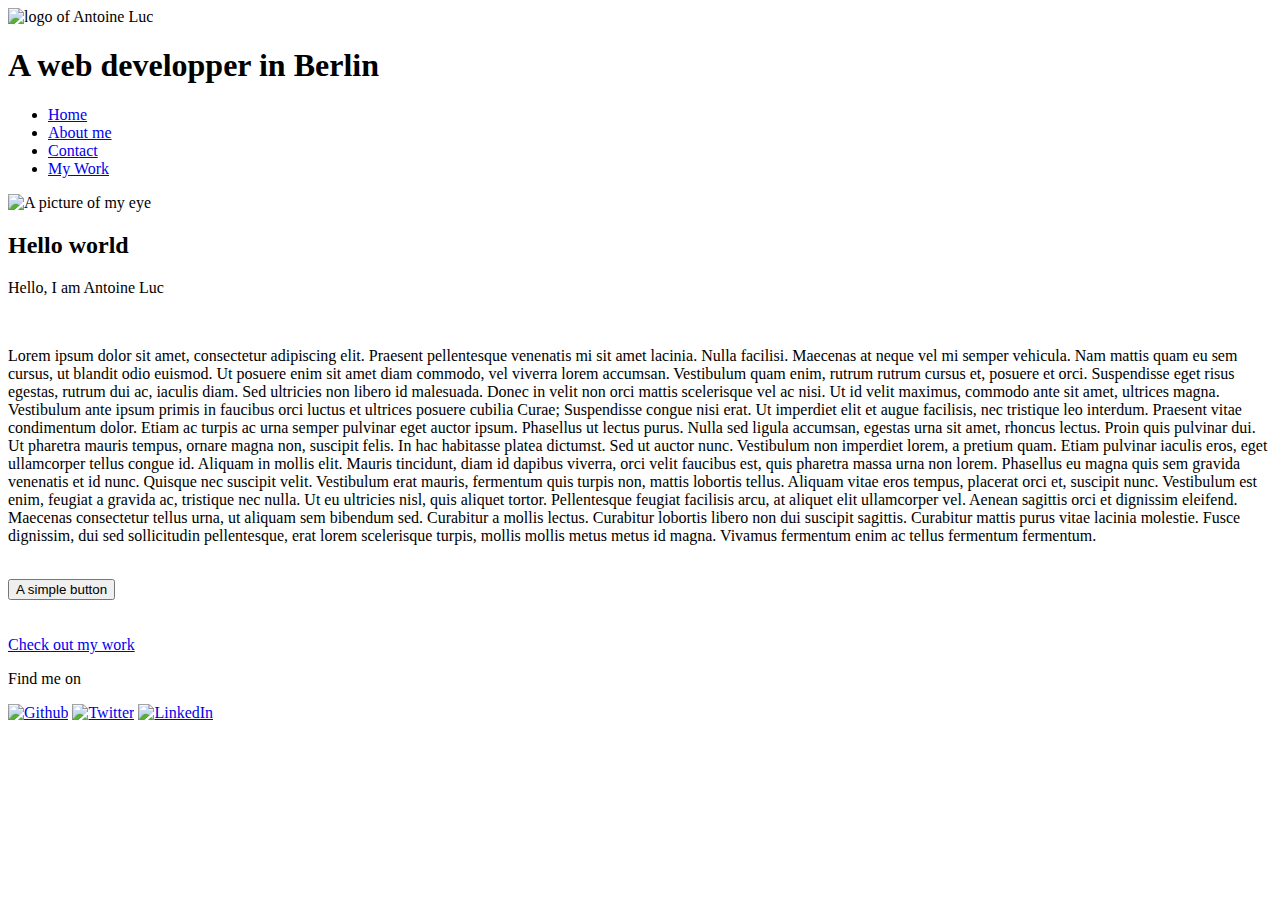
==== index.html @ 975c956d "title update" ====
<!DOCTYPE html>
<html>
<head>
  <!-- load the font-->

    <link href="https://fonts.googleapis.com/css?family=Abel|Ubuntu+Mono&display=swap" rel="stylesheet">


    <!-- icone tab-->
      <link rel="shortcut icon" href="img\favicon-96x96.png">

     <meta name="viewport" content="width=device-width, initial-scale=1">
      <!--link to a CDN  and load the css file-->
      <link rel="stylesheet" type="text/css" href="https://cdnjs.cloudflare.com/ajax/libs/normalize/8.0.0/normalize.min.css">
      <link rel="stylesheet" type="text/css" href="css/style.production.css">




      <title>Antoine Luc,a web developper's portfolio</title>
</head>


<body>
  <header class="page-header">
    <img src="img\antoineluc.png"class="page-header__item" alt="logo of Antoine Luc">
      <h1 class="page-header__item header_title" > A web developper in Berlin  </h1>

    <nav class="main-navigation page-header__item">
      <ul role="menubar"  class="navigation-list">
        <li role="presentation">
          <a aria-label="Home" href="index.html" role="menuitem"  class="navigation-list__item navigation-list__item--active">Home</a>
        </li>
        <li role="presentation">
          <a aria-label="About the developper" href="about.html" role="menuitem"  class="navigation-list__item">About me</a>
        </li>
        <li role="presentation">
          <a aria-label="Contact" href="contact.html" role="menuitem"  class="navigation-list__item">Contact</a>
        </li>
        <li role="presentation">
          <a aria-label="My work"href="mywork.html" role="menuitem" class="navigation-list__item">My Work</a>
        </li>
      </ul>
    </nav>
  </header>
  <div>
    <img src="img\mypicture.jpg"  class="profile__portrait" alt=" A picture of my eye">


    <h2   alt="a quick blurb"> Hello world </h2>


    <p> Hello, I am <span class="monNom"> Antoine Luc  </span> </p>  <br>
    <p>  Lorem ipsum dolor sit amet, consectetur adipiscing elit. Praesent pellentesque venenatis mi sit amet lacinia. Nulla facilisi. Maecenas at neque vel mi semper vehicula. Nam mattis quam eu sem cursus, ut blandit odio euismod. Ut posuere enim sit amet diam commodo, vel viverra lorem accumsan. Vestibulum quam enim, rutrum rutrum cursus et, posuere et orci. Suspendisse eget risus egestas, rutrum dui ac, iaculis diam. Sed ultricies non libero id malesuada. Donec in velit non orci mattis scelerisque vel ac nisi. Ut id velit maximus, commodo ante sit amet, ultrices magna. Vestibulum ante ipsum primis in faucibus orci luctus et ultrices posuere cubilia Curae; Suspendisse congue nisi erat. Ut imperdiet elit et augue facilisis, nec tristique leo interdum. Praesent vitae condimentum dolor. Etiam ac turpis ac urna semper pulvinar eget auctor ipsum.

Phasellus ut lectus purus. Nulla sed ligula accumsan, egestas urna sit amet, rhoncus lectus. Proin quis pulvinar dui. Ut pharetra mauris tempus, ornare magna non, suscipit felis. In hac habitasse platea dictumst. Sed ut auctor nunc. Vestibulum non imperdiet lorem, a pretium quam. Etiam pulvinar iaculis eros, eget ullamcorper tellus congue id. Aliquam in mollis elit. Mauris tincidunt, diam id dapibus viverra, orci velit faucibus est, quis pharetra massa urna non lorem. Phasellus eu magna quis sem gravida venenatis et id nunc. Quisque nec suscipit velit. Vestibulum erat mauris, fermentum quis turpis non, mattis lobortis tellus.

Aliquam vitae eros tempus, placerat orci et, suscipit nunc. Vestibulum est enim, feugiat a gravida ac, tristique nec nulla. Ut eu ultricies nisl, quis aliquet tortor. Pellentesque feugiat facilisis arcu, at aliquet elit ullamcorper vel. Aenean sagittis orci et dignissim eleifend. Maecenas consectetur tellus urna, ut aliquam sem bibendum sed. Curabitur a mollis lectus. Curabitur lobortis libero non dui suscipit sagittis. Curabitur mattis purus vitae lacinia molestie. Fusce dignissim, dui sed sollicitudin pellentesque, erat lorem scelerisque turpis, mollis mollis metus metus id magna. Vivamus fermentum enim ac tellus fermentum fermentum.

  </p> <br>

    <a href="https://youtu.be/oHg5SJYRHA0"><button type="button"> A simple button</button></a> <br> <br>






    <br>
    <a href="mywork.html"> Check out my work </a>
  </div>
  <footer>
    <p>Find me on</p>
    <a href="https://github.com/" >  <img src="img/github.svg" alt="Github" class="footer_icon"></a>
    <a href="https://twitter.com">  <img src="img/twitter.svg" alt="Twitter" class="footer_icon"></a>
    <a href="https://www.linkedin.com/">   <img src="img/linkedin.svg" alt="LinkedIn" class="footer_icon"></a>
  </footer>

    <script src="js/tota11y.min.js"></script>
</body>





</html>
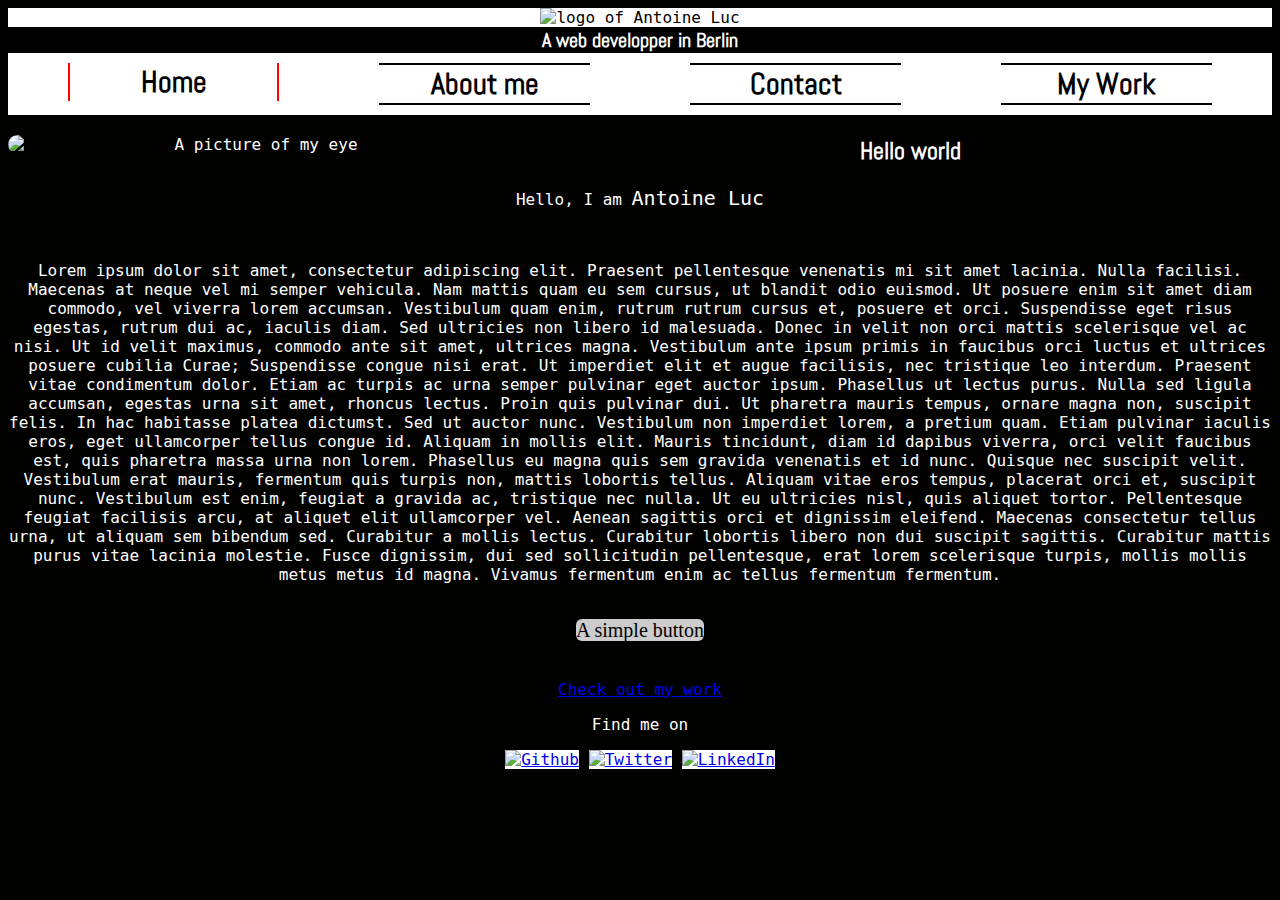
==== commit 95e4929a: "fix bug header" ====
--- a/index.html
+++ b/index.html
@@ -1,18 +1,18 @@
 <!DOCTYPE html>
 <html>
 <head>
-  <!-- load the font-->
+  <meta charset="UTF-8">
+      <link href="https://fonts.googleapis.com/css?family=Abel%7CUbuntu+Mono&display=swap" rel="stylesheet">
 
-    <link href="https://fonts.googleapis.com/css?family=Abel|Ubuntu+Mono&display=swap" rel="stylesheet">
+    <meta name="viewport" content="width=device-width, initial-scale=1">
+      <!-- icone tab-->
+        <link rel="shortcut icon" href="img/favicon-96x96.png">
 
 
-    <!-- icone tab-->
-      <link rel="shortcut icon" href="img\favicon-96x96.png">
-
-     <meta name="viewport" content="width=device-width, initial-scale=1">
-      <!--link to a CDN  and load the css file-->
-      <link rel="stylesheet" type="text/css" href="https://cdnjs.cloudflare.com/ajax/libs/normalize/8.0.0/normalize.min.css">
-      <link rel="stylesheet" type="text/css" href="css/style.production.css">
+        <!--link to a CDN  and load the css file-->
+        <link rel="stylesheet" type="text/css" href="https://cdnjs.cloudflare.com/ajax/libs/normalize/8.0.0/normalize.min.css">
+      <link rel="stylesheet" type="text/css" href="css/styles.css">
+      <!-- <link rel="stylesheet" type="text/css" href="css/styles.css"> -->
 
 
 
@@ -23,7 +23,10 @@
 
 <body>
   <header class="page-header">
-    <img src="img\antoineluc.png"class="page-header__item" alt="logo of Antoine Luc">
+      
+
+
+    <img src="img/antoineluc.png" class="page-header__item" alt="logo of Antoine Luc">
       <h1 class="page-header__item header_title" > A web developper in Berlin  </h1>
 
     <nav class="main-navigation page-header__item">
@@ -38,16 +41,16 @@
           <a aria-label="Contact" href="contact.html" role="menuitem"  class="navigation-list__item">Contact</a>
         </li>
         <li role="presentation">
-          <a aria-label="My work"href="mywork.html" role="menuitem" class="navigation-list__item">My Work</a>
+          <a aria-label="My work" href="mywork.html" role="menuitem" class="navigation-list__item">My Work</a>
         </li>
       </ul>
     </nav>
   </header>
-  <div>
-    <img src="img\mypicture.jpg"  class="profile__portrait" alt=" A picture of my eye">
+  <div class="body_page">
+    <img src="img/mypicture.jpg"  class="profile__portrait" alt=" A picture of my eye">
 
 
-    <h2   alt="a quick blurb"> Hello world </h2>
+    <h2 > Hello world </h2>
 
 
     <p> Hello, I am <span class="monNom"> Antoine Luc  </span> </p>  <br>
@@ -59,7 +62,7 @@
 
   </p> <br>
 
-    <a href="https://youtu.be/oHg5SJYRHA0"><button type="button"> A simple button</button></a> <br> <br>
+    <a class="submit" href="https://youtu.be/oHg5SJYRHA0" target="_blank"> A simple button</a> <br> <br>
 
 
 
@@ -81,6 +84,4 @@
 
 
 
-
-
 </html>
--- a/css/styles.css
+++ b/css/styles.css
@@ -0,0 +1,273 @@
+:root {
+  /* Color */
+  --background-color: #010100;
+  --main-text-color: white;
+  --body-link-color: green;
+  --active-link-color: blue;
+  --hover-color: green;
+  --visited-link-color: green;
+  --header-font-color: black;
+  --header-background-color: white;
+  --button-bg-color: lightgrey;
+
+  /* size */
+  --size-header: 40px;
+  --size-body: 20px;
+}
+
+.grid {
+  display: grid;
+  grid-template-columns: 1fr 1fr 1fr;
+  grid-gap: 10px;
+  width: 100vw;
+}
+
+
+
+* {
+  box-sizing: border-box;
+}
+
+body {
+  background-color: var(--background-color);
+  font-family: 'Ubuntu Mono', monospace;
+  color: var(--main-text-color);
+  text-align: center;
+}
+
+h1,
+h2,
+h3 {
+  font-family: 'Abel', sans-serif;
+  color: var(--main-text-color);
+}
+
+footer {
+  /* background-color: white; */
+  clear: both;
+  text-align: center;
+}
+
+.footer_icon {
+  background-color: var(--header-background-color);
+}
+
+.submit {
+  background-color: #ccc;
+  -moz-border-radius: 5px;
+  -webkit-border-radius: 5px;
+  border-radius: 6px;
+  color: var(--header-font-color);
+  font-family: 'Oswald';
+  font-size: var(--size-body);
+  text-decoration: none;
+  cursor: pointer;
+  border: none;
+}
+
+.submit:hover {
+  color: var(--header-font-color);
+  border: none;
+  background: var(--active-link-color);
+}
+
+a:hover,
+a:focus {
+  /* No underlining when hovering over a link */
+
+  /* order:  visited / hover /active */
+  /* text-decoration: underline; */
+  color: var(--hover-color);
+
+  /* font-size: 40px; */
+}
+
+a:active {
+  color: var(--active-link-color);
+  opacity: 0.8;
+
+  /* selected link */
+
+  /* color: pink; */
+}
+
+.navigation-list__item {
+  /* text-decoration: none; */
+  font-size: 30px;
+  font-weight: 600;
+  color: var(--header-font-color);
+
+}
+
+.page-header__item {
+  color: var(--header-font-color);
+}
+
+.navigation-list {
+  display: grid;
+  grid-template-columns: 1fr 1fr 1fr 1fr;
+
+  color: var(--header-font-color);
+  font-family: 'Abel', sans-serif;
+  justify-content: space-between;
+
+ margin: 0;
+ padding: 10px;
+
+}
+
+.profile__portrait {
+  width: 500px;
+  float: left;
+
+  margin-right: 40px;
+  border-radius: 100px;
+}
+
+.page-header {
+  background-color: var(--header-background-color);
+  margin:auto;
+
+}
+
+.header_title {
+  font-size: var(--size-body);
+  color:white;
+  background-color: black;
+  padding:0px;
+  margin: 0px;
+}
+
+
+
+
+.navigation-list li {
+  display: block;
+  color: var(--header-font-color);
+  margin-left: 50px;
+  margin-right: 50px;
+  margin-top: 0px;
+  margin-bottom: 0px;
+  }
+
+.navigation-list__item {
+  display:block;
+  width: 100%;
+  text-decoration: none;
+  border-top:  2px solid black;
+  border-bottom: 2px solid black;
+}
+
+.main-navigation {
+  /* max-height: 100px; */
+}
+
+.navigation-list__item:hover {
+  /* text-decoration: none; */
+  font-weight: 600;
+  opacity: 0.5;
+  color: var(--header-font-color);
+}
+
+.navigation-list__item--active {
+  /* text-decoration: none; */
+  /* font-size: var(--size-header); */
+  /* font-weight: 1000; */
+
+    border-right: 2px solid red;
+    border-left: 2px solid red;
+    border-bottom:none;
+    border-top: none;
+}
+
+.grid__item {
+  color: var(--header-font-color);
+  background-color: var(--button-bg-color);
+  display: flex;
+  padding: 10px;
+  flex-direction: column;
+  justify-content: space-around;
+  border-radius: 25px;
+
+  /* flex-grow: 1; */
+}
+
+@keyframes color-change {
+  from {
+    fill: var(--header-font-color);
+    border: 50px var(--button-bg-color) solid;
+    background-color: var(--header-font-color);
+  }
+
+  to {
+    fill: var(--button-bg-color);
+    border: 50px var(--header-font-color) solid;
+    background-color: var(--button-bg-color);
+  }
+}
+
+.apictureOfBerlin {
+  display: block;
+  padding: 20px;
+  border-radius: 100px;
+  animation: 2s color-change infinite alternate linear;
+  margin: auto;
+}
+
+.monNom {
+  font-size: var(--size-body);
+}
+
+.project_pict {
+  margin: 0;
+  padding: 0;
+  max-width: 100%;
+}
+
+@media all and (max-width: 500px) {
+  .grid {
+    grid-template-columns: 1fr;
+  }
+  .navigation-list {
+    display: grid;
+    grid-template-columns: 1fr ;
+}
+ .body_page {
+
+
+
+ }
+}
+@media all and (min-width: 500px) and (max-width: 750px) {
+  .grid {
+    grid-template-columns: 1fr 1fr;
+  }
+  .navigation-list {
+    display: grid;
+    grid-template-columns: 1fr 1fr  ;
+    background-color:white;
+}
+
+}
+@media all and (max-width: 750px) {
+  .grid {
+    grid-gap: 10px;
+    
+  }
+
+  .grid__item:last-child {
+    grid-column: auto / auto;
+    grid-row: auto / auto;
+  }
+}
+
+
+.imgbox {
+  display: grid;
+  height: 100%;
+}
+.center-fit {
+  max-width: 100%;
+  max-height: 100vh;
+  margin: auto;
+}--- a/css/styles.css
+++ b/css/styles.css
@@ -0,0 +1,273 @@
+:root {
+  /* Color */
+  --background-color: #010100;
+  --main-text-color: white;
+  --body-link-color: green;
+  --active-link-color: blue;
+  --hover-color: green;
+  --visited-link-color: green;
+  --header-font-color: black;
+  --header-background-color: white;
+  --button-bg-color: lightgrey;
+
+  /* size */
+  --size-header: 40px;
+  --size-body: 20px;
+}
+
+.grid {
+  display: grid;
+  grid-template-columns: 1fr 1fr 1fr;
+  grid-gap: 10px;
+  width: 100vw;
+}
+
+
+
+* {
+  box-sizing: border-box;
+}
+
+body {
+  background-color: var(--background-color);
+  font-family: 'Ubuntu Mono', monospace;
+  color: var(--main-text-color);
+  text-align: center;
+}
+
+h1,
+h2,
+h3 {
+  font-family: 'Abel', sans-serif;
+  color: var(--main-text-color);
+}
+
+footer {
+  /* background-color: white; */
+  clear: both;
+  text-align: center;
+}
+
+.footer_icon {
+  background-color: var(--header-background-color);
+}
+
+.submit {
+  background-color: #ccc;
+  -moz-border-radius: 5px;
+  -webkit-border-radius: 5px;
+  border-radius: 6px;
+  color: var(--header-font-color);
+  font-family: 'Oswald';
+  font-size: var(--size-body);
+  text-decoration: none;
+  cursor: pointer;
+  border: none;
+}
+
+.submit:hover {
+  color: var(--header-font-color);
+  border: none;
+  background: var(--active-link-color);
+}
+
+a:hover,
+a:focus {
+  /* No underlining when hovering over a link */
+
+  /* order:  visited / hover /active */
+  /* text-decoration: underline; */
+  color: var(--hover-color);
+
+  /* font-size: 40px; */
+}
+
+a:active {
+  color: var(--active-link-color);
+  opacity: 0.8;
+
+  /* selected link */
+
+  /* color: pink; */
+}
+
+.navigation-list__item {
+  /* text-decoration: none; */
+  font-size: 30px;
+  font-weight: 600;
+  color: var(--header-font-color);
+
+}
+
+.page-header__item {
+  color: var(--header-font-color);
+}
+
+.navigation-list {
+  display: grid;
+  grid-template-columns: 1fr 1fr 1fr 1fr;
+
+  color: var(--header-font-color);
+  font-family: 'Abel', sans-serif;
+  justify-content: space-between;
+
+ margin: 0;
+ padding: 10px;
+
+}
+
+.profile__portrait {
+  width: 500px;
+  float: left;
+
+  margin-right: 40px;
+  border-radius: 100px;
+}
+
+.page-header {
+  background-color: var(--header-background-color);
+  margin:auto;
+
+}
+
+.header_title {
+  font-size: var(--size-body);
+  color:white;
+  background-color: black;
+  padding:0px;
+  margin: 0px;
+}
+
+
+
+
+.navigation-list li {
+  display: block;
+  color: var(--header-font-color);
+  margin-left: 50px;
+  margin-right: 50px;
+  margin-top: 0px;
+  margin-bottom: 0px;
+  }
+
+.navigation-list__item {
+  display:block;
+  width: 100%;
+  text-decoration: none;
+  border-top:  2px solid black;
+  border-bottom: 2px solid black;
+}
+
+.main-navigation {
+  /* max-height: 100px; */
+}
+
+.navigation-list__item:hover {
+  /* text-decoration: none; */
+  font-weight: 600;
+  opacity: 0.5;
+  color: var(--header-font-color);
+}
+
+.navigation-list__item--active {
+  /* text-decoration: none; */
+  /* font-size: var(--size-header); */
+  /* font-weight: 1000; */
+
+    border-right: 2px solid red;
+    border-left: 2px solid red;
+    border-bottom:none;
+    border-top: none;
+}
+
+.grid__item {
+  color: var(--header-font-color);
+  background-color: var(--button-bg-color);
+  display: flex;
+  padding: 10px;
+  flex-direction: column;
+  justify-content: space-around;
+  border-radius: 25px;
+
+  /* flex-grow: 1; */
+}
+
+@keyframes color-change {
+  from {
+    fill: var(--header-font-color);
+    border: 50px var(--button-bg-color) solid;
+    background-color: var(--header-font-color);
+  }
+
+  to {
+    fill: var(--button-bg-color);
+    border: 50px var(--header-font-color) solid;
+    background-color: var(--button-bg-color);
+  }
+}
+
+.apictureOfBerlin {
+  display: block;
+  padding: 20px;
+  border-radius: 100px;
+  animation: 2s color-change infinite alternate linear;
+  margin: auto;
+}
+
+.monNom {
+  font-size: var(--size-body);
+}
+
+.project_pict {
+  margin: 0;
+  padding: 0;
+  max-width: 100%;
+}
+
+@media all and (max-width: 500px) {
+  .grid {
+    grid-template-columns: 1fr;
+  }
+  .navigation-list {
+    display: grid;
+    grid-template-columns: 1fr ;
+}
+ .body_page {
+
+
+
+ }
+}
+@media all and (min-width: 500px) and (max-width: 750px) {
+  .grid {
+    grid-template-columns: 1fr 1fr;
+  }
+  .navigation-list {
+    display: grid;
+    grid-template-columns: 1fr 1fr  ;
+    background-color:white;
+}
+
+}
+@media all and (max-width: 750px) {
+  .grid {
+    grid-gap: 10px;
+    
+  }
+
+  .grid__item:last-child {
+    grid-column: auto / auto;
+    grid-row: auto / auto;
+  }
+}
+
+
+.imgbox {
+  display: grid;
+  height: 100%;
+}
+.center-fit {
+  max-width: 100%;
+  max-height: 100vh;
+  margin: auto;
+}